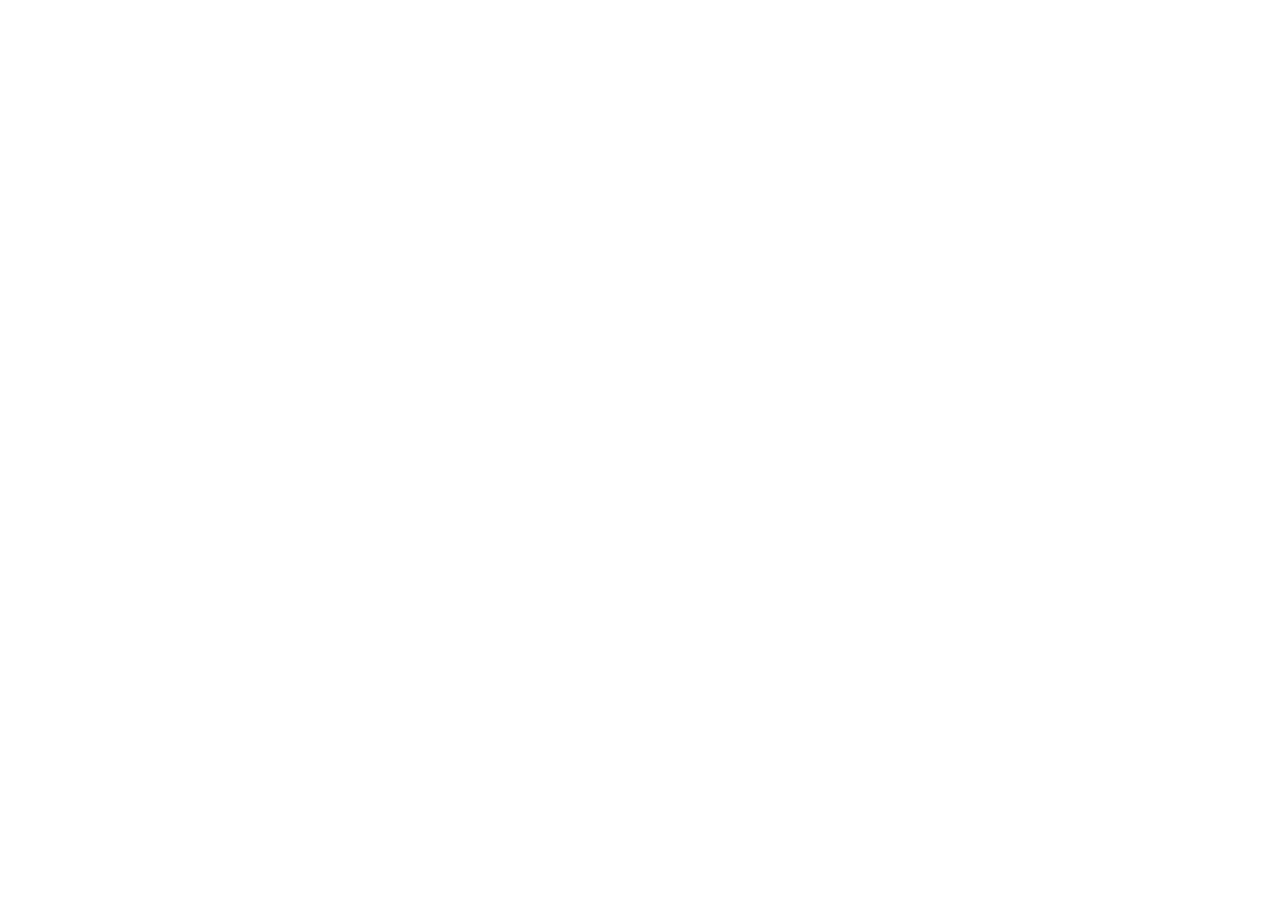
==== index.html @ 82ba0a45 "changed title name" ====
<!DOCTYPE html>
<html lang="en">
<head>
    <meta charset="UTF-8">
    <meta name="viewport" content="width=device-width, initial-scale=1.0">
    <title>Assignment</title>
</head>
<body>
    
</body>
</html>
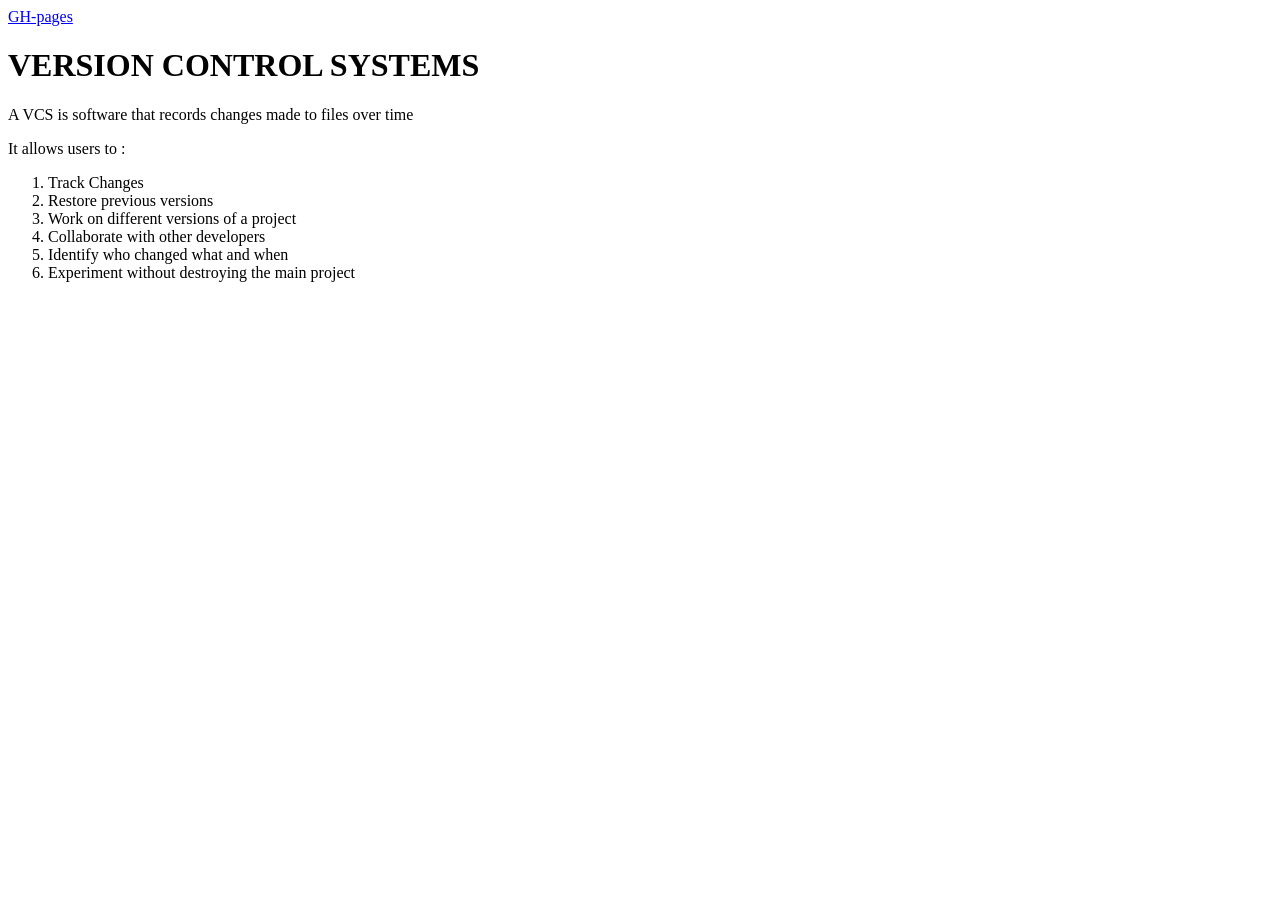
==== commit 076cdcc2: "added notes on vcs" ====
--- a/index.html
+++ b/index.html
@@ -6,6 +6,32 @@
     <title>Assignment</title>
 </head>
 <body>
-    
+
+    <header>
+        <a href="./GH-pages.html">GH-pages</a>
+    </header>
+
+    <h1>VERSION CONTROL SYSTEMS</h1>
+
+    <p>
+        A VCS is software that records changes made to files
+        over time
+    </p>
+
+    <p>
+        It allows users to :
+
+        <ol>
+
+            <li>Track Changes</li>
+            <li>Restore previous versions</li>
+            <li>Work on different versions of a project</li>
+            <li>Collaborate with other developers</li>
+            <li>Identify who changed what and when</li>
+            <li>Experiment without destroying the main project</li>
+
+        </ol>
+    </p>
+
 </body>
 </html>
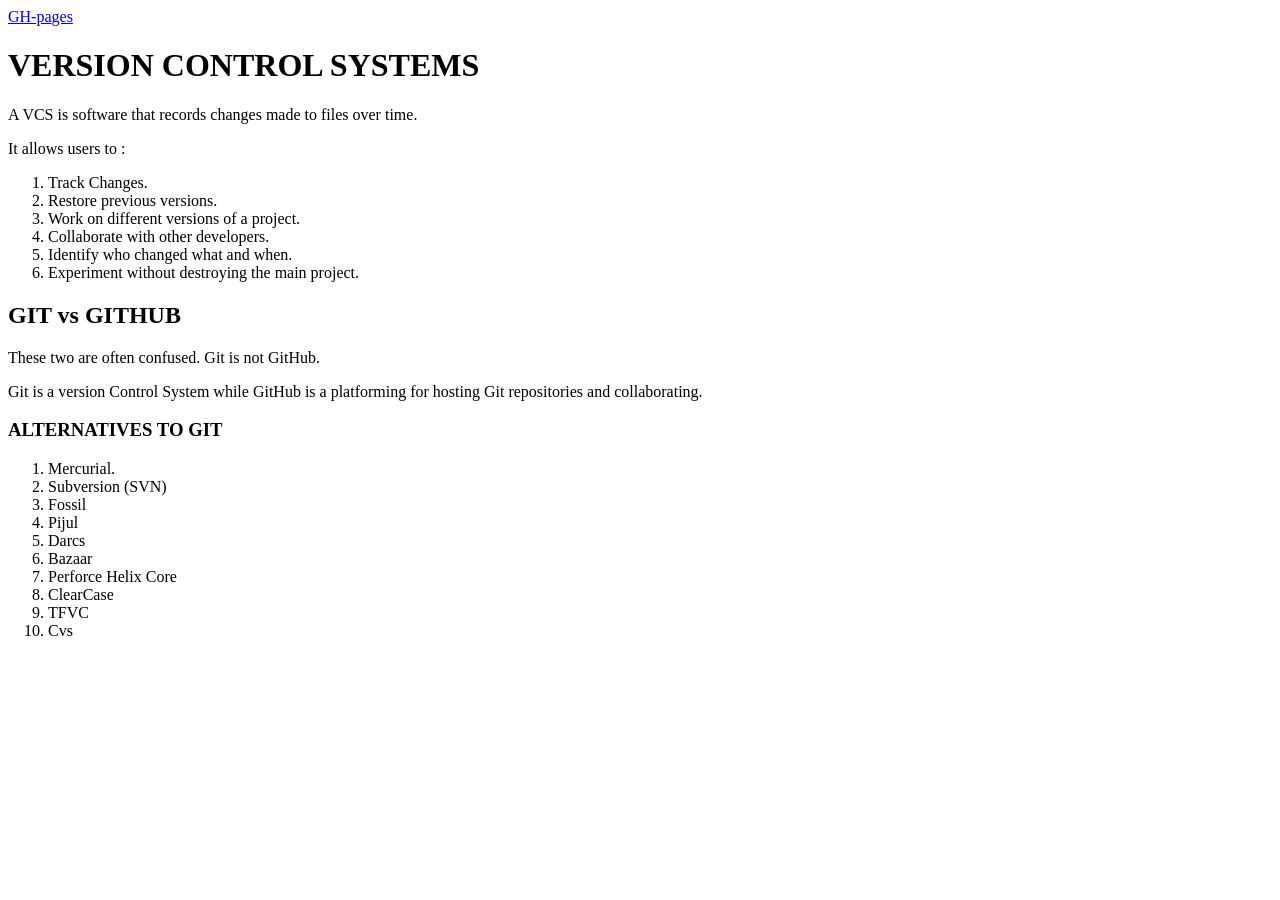
==== commit 2019393f: "added alternaties to git" ====
--- a/index.html
+++ b/index.html
@@ -4,6 +4,8 @@
     <meta charset="UTF-8">
     <meta name="viewport" content="width=device-width, initial-scale=1.0">
     <title>Assignment</title>
+
+    <link href="./style.css" rel="stylesheet">
 </head>
 <body>
 
@@ -11,27 +13,69 @@
         <a href="./GH-pages.html">GH-pages</a>
     </header>
 
-    <h1>VERSION CONTROL SYSTEMS</h1>
+    <div>
 
-    <p>
-        A VCS is software that records changes made to files
-        over time
-    </p>
+        <h1>VERSION CONTROL SYSTEMS</h1>
 
-    <p>
-        It allows users to :
+        <p>
+            A VCS is software that records changes made to files
+            over time.
+        </p>
+
+        <p>
+            It allows users to :
+
+            <ol>
+
+                <li>Track Changes.</li>
+                <li>Restore previous versions.</li>
+                <li>Work on different versions of a project.</li>
+                <li>Collaborate with other developers.</li>
+                <li>Identify who changed what and when.</li>
+                <li>Experiment without destroying the main project.</li>
+
+            </ol>
+        </p>
+
+    </div>
+
+    <div>
+
+        <h2>GIT vs GITHUB</h2>
+
+        <P>
+            These two are often confused. Git is not GitHub.
+        </P>
+
+        <p>
+            Git is a version Control System while GitHub is a platforming 
+            for hosting Git repositories and collaborating.
+        </p>
+
+    </div>
+
+    <div>
+
+        <h3>
+            ALTERNATIVES TO GIT
+        </h3>
 
         <ol>
 
-            <li>Track Changes</li>
-            <li>Restore previous versions</li>
-            <li>Work on different versions of a project</li>
-            <li>Collaborate with other developers</li>
-            <li>Identify who changed what and when</li>
-            <li>Experiment without destroying the main project</li>
+            <li>Mercurial.</li>
+            <li>Subversion (SVN)</li>
+            <li>Fossil</li>
+            <li>Pijul</li>
+            <li>Darcs</li>
+            <li>Bazaar</li>
+            <li>Perforce Helix Core</li>
+            <li>ClearCase</li>
+            <li>TFVC</li>
+            <li>Cvs</li>
 
         </ol>
-    </p>
+
+    </div>
 
 </body>
 </html>
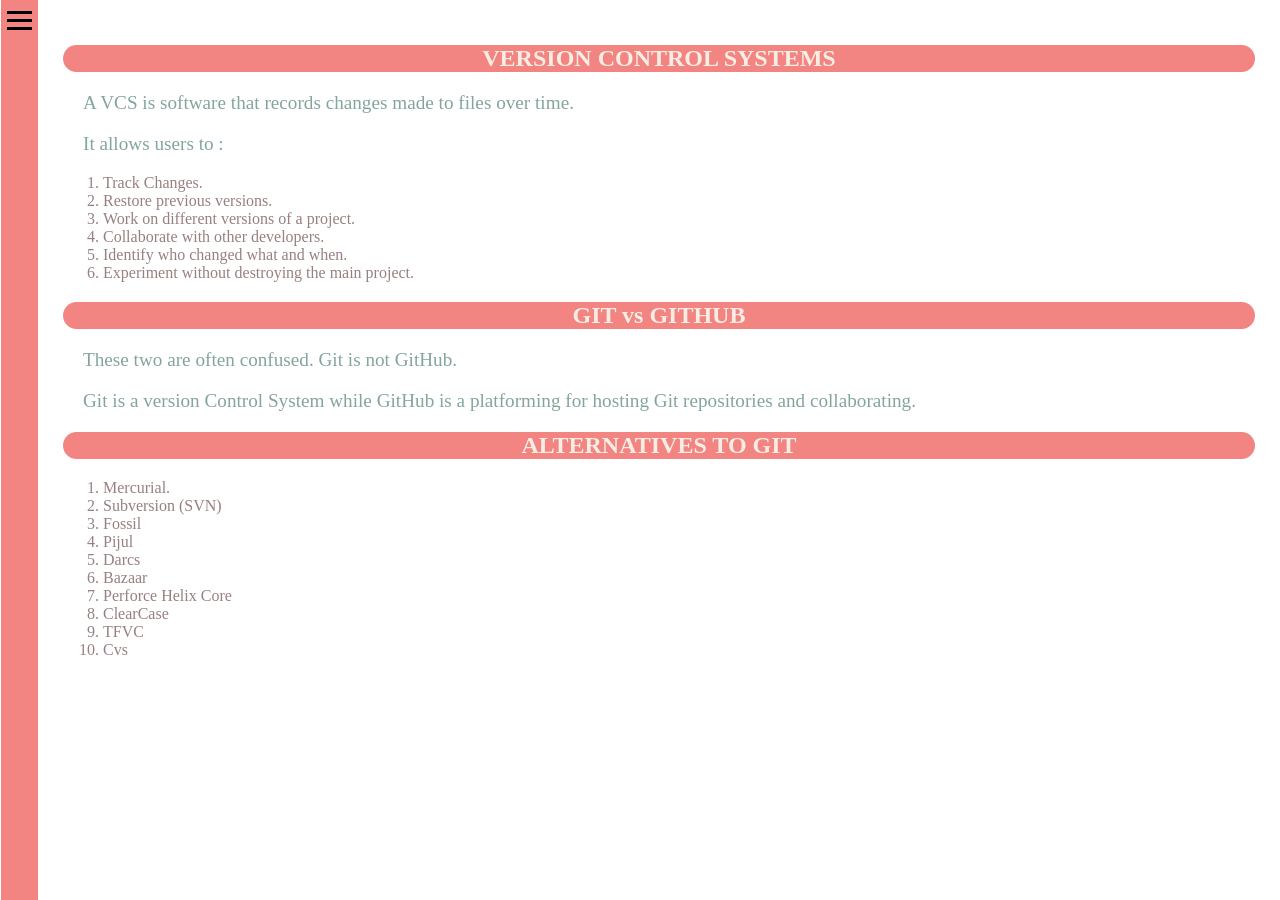
==== commit 37714d57: "added and styled notees" ====
--- a/index.html
+++ b/index.html
@@ -9,73 +9,94 @@
 </head>
 <body>
 
+    <nav class="nav-menu" id="navMenu">
+
+            <a href="./index.html">Game</a>
+            <a href="./GH-pages.html">Play</a>
+
+    </nav>
+
     <header>
-        <a href="./GH-pages.html">GH-pages</a>
-    </header>
 
-    <div>
+        <button class="hamburger" id="menuBtn">
 
-        <h1>VERSION CONTROL SYSTEMS</h1>
+                <span></span>
+                <span></span>
+                <span></span>
 
-        <p>
-            A VCS is software that records changes made to files
-            over time.
-        </p>
+        </button>
 
-        <p>
-            It allows users to :
+     </header>
+
+    <section id="page">
+
+        <div>
+
+            <h1>VERSION CONTROL SYSTEMS</h1>
+
+            <p>
+                A VCS is software that records changes made to files
+                over time.
+            </p>
+
+            <p>
+                It allows users to :
+
+                <ol>
+
+                    <li>Track Changes.</li>
+                    <li>Restore previous versions.</li>
+                    <li>Work on different versions of a project.</li>
+                    <li>Collaborate with other developers.</li>
+                    <li>Identify who changed what and when.</li>
+                    <li>Experiment without destroying the main project.</li>
+
+                </ol>
+            </p>
+
+        </div>
+
+        <div>
+
+            <h1>GIT vs GITHUB</h1>
+
+            <P>
+                These two are often confused. Git is not GitHub.
+            </P>
+
+            <p>
+                Git is a version Control System while GitHub is a platforming 
+                for hosting Git repositories and collaborating.
+            </p>
+
+        </div>
+
+        <div>
+
+            <h1>
+                ALTERNATIVES TO GIT
+            </h1>
 
             <ol>
 
-                <li>Track Changes.</li>
-                <li>Restore previous versions.</li>
-                <li>Work on different versions of a project.</li>
-                <li>Collaborate with other developers.</li>
-                <li>Identify who changed what and when.</li>
-                <li>Experiment without destroying the main project.</li>
+                <li>Mercurial.</li>
+                <li>Subversion (SVN)</li>
+                <li>Fossil</li>
+                <li>Pijul</li>
+                <li>Darcs</li>
+                <li>Bazaar</li>
+                <li>Perforce Helix Core</li>
+                <li>ClearCase</li>
+                <li>TFVC</li>
+                <li>Cvs</li>
 
             </ol>
-        </p>
 
-    </div>
+        </div>
 
-    <div>
+    </section>
 
-        <h2>GIT vs GITHUB</h2>
-
-        <P>
-            These two are often confused. Git is not GitHub.
-        </P>
-
-        <p>
-            Git is a version Control System while GitHub is a platforming 
-            for hosting Git repositories and collaborating.
-        </p>
-
-    </div>
-
-    <div>
-
-        <h3>
-            ALTERNATIVES TO GIT
-        </h3>
-
-        <ol>
-
-            <li>Mercurial.</li>
-            <li>Subversion (SVN)</li>
-            <li>Fossil</li>
-            <li>Pijul</li>
-            <li>Darcs</li>
-            <li>Bazaar</li>
-            <li>Perforce Helix Core</li>
-            <li>ClearCase</li>
-            <li>TFVC</li>
-            <li>Cvs</li>
-
-        </ol>
-
-    </div>
+    <script src="./script.js"></script>
 
 </body>
 </html>
--- a/style.css
+++ b/style.css
@@ -0,0 +1,84 @@
+body{
+    display: flex;
+    flex-direction: row;
+    margin: 0;
+}
+
+header{
+    /* border: 1px solid red; */
+    display: flex;
+    flex-direction: row;
+
+    align-items: flex-start;
+    padding-top: 10px;
+    background-color: #f28482;  
+}
+
+#page{
+    flex: 1;
+    padding: 25px;
+}
+
+#page h1{
+    background-color: #f28482;
+    color: #f7ede2;
+    text-align: center;
+
+    border-radius: 15px;
+}
+
+#page p{
+    /* background-color: orange; */
+    padding-left: 20px;
+    color: #84a59d;
+    font-size: larger;
+}
+
+#page ol{
+    color: #988080;
+}
+
+.hamburger{
+    display: flex;
+    flex-direction: column;
+    gap: 5px;
+
+    background: none;
+    border: none;
+    cursor: pointer;
+}
+
+.hamburger span{
+    width: 25px;
+    height: 3px;
+    background: black;
+}
+
+nav a{
+    text-decoration: none;
+    color: #f7ede2;
+    font-size: larger;
+
+    font-family: 'Times New Roman', Times, serif;
+}
+.nav-menu{
+    display: flex;
+    flex-direction: column;
+    overflow: hidden;
+
+    transition: width 0.3s ease;
+    padding-top: 35px;
+    gap: 10px;
+
+    height: 100vh;
+    width: 0;
+    background: white;
+
+    box-sizing: border-box;
+    padding-left: 1px;
+}
+
+.nav-menu.active{
+    width: 50px;
+    background-color: #f28482;
+}
